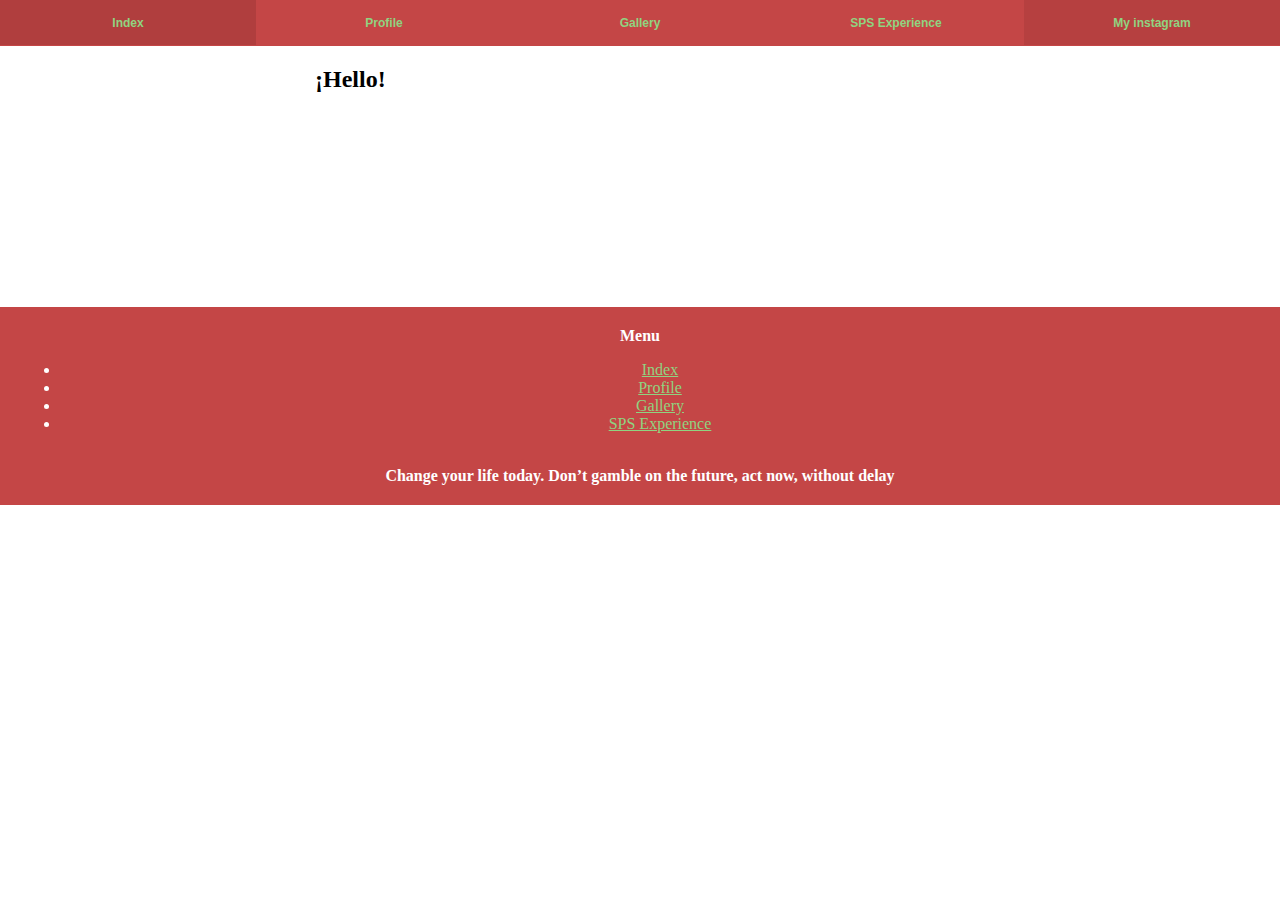
==== portfolio/src/main/webapp/instagram.html @ c41adad4 "Add an instagram widget and create a instagram html document" ====
<!DOCTYPE html>
<!--Menu-->
<nav class="menu-main">
  <a href="index.html">Index</a>
  <a href="profile.html">Profile</a>
  <a href="random.html">Gallery</a>
  <a href="sps.html">SPS Experience</a>
  <a href="instagram.html" class="active">My instagram</a>
</nav>
<html>
  <head>
    <meta charset="UTF-8">
    <title>Vanesa | Instagram</title>
    <!--Favicon-->
    <link rel="shortcut icon" type="image/jpg" href="images/favicon-32x32.jpg"> 
    <link rel="stylesheet" href="style.css" >
    <script src="script.js"></script>
  </head>
  <body>
    <div id="content">
     <h2>¡Hello!</h2>
     <!-- SnapWidget of Instagram-->
     <script src="https://snapwidget.com/js/snapwidget.js"></script>
     <iframe src="https://snapwidget.com/embed/940965" 
     class="snapwidget-widget" allowtransparency="true" 
     frameborder="0" scrolling="no" style="border:none; overflow:hidden;  
     width:100%; "></iframe>
    
    </div>
</body>
<!--Footer menu-->
<footer id="main-footer">
  <p><b>Menu</b></p>
  <ul><li><a href="index.html">Index</a></li>
  <li><a href="profile.html">Profile</a></li>
  <li><a href="random.html">Gallery</a></li>
  <li><a href="sps.html">SPS Experience</a></li> </ul>
  &nbsp;
  <p><b> Change your life today. Don’t gamble on the future, act now, without delay</b></p>
  </footer> 

</html>
---- portfolio/src/main/webapp/style.css ----
#content {
  margin-left: auto;
  margin-right: auto;
  width: 650px;
}
/* Images Style */
.image-thumbnails {
  display: flex;
  flex-wrap: wrap;
  justify-content: center;
}

.image-thumbnails img {
  margin: 10px;
  max-height: 200px;
  max-width: 200px;
}

.image-thumbnails img:hover {
  border: thick solid black;
}

#random-image-container img {
  margin-top: 20px;
}


#greeting-container {
  margin-top: 20px;
}
/* Menu Style */
 body{
    margin: 0px;
}

.menu-main{
    display: flex;
    justify-content: space-between;
    background: #c44646;
    border-bottom: 1px solid #c44646;
    height: 45px;
}

.menu-main a{
    flex: 1;
    font-family: arial;
    display: flex;
    color: #90d380;
    text-decoration: none;
    font-size: 12px;
    font-weight: bold;    
    justify-content: center;
    align-items: center;
}

.menu-main a:hover{
    background: rgba(0,0,0, .1);
}

.menu-main a.active{
    background-color: #b64040;
}

@media (max-width: 768px) {
    
    .menu-main{
        height: auto;
        border-bottom: 0px;
        display: block;
    }
    
    .menu-main a{
        height: 45px;
        border-bottom: 1px solid #c44646;
    }

}

/* Footer Style */

#main-footer {
	background: #c44646;
	color: white;
	text-align: center;
	padding: 20px;
	margin-top: 40px;
}
	#main-footer p {
		margin: 0;
	}
	
	#main-footer a {
		color: #90d380;
	}
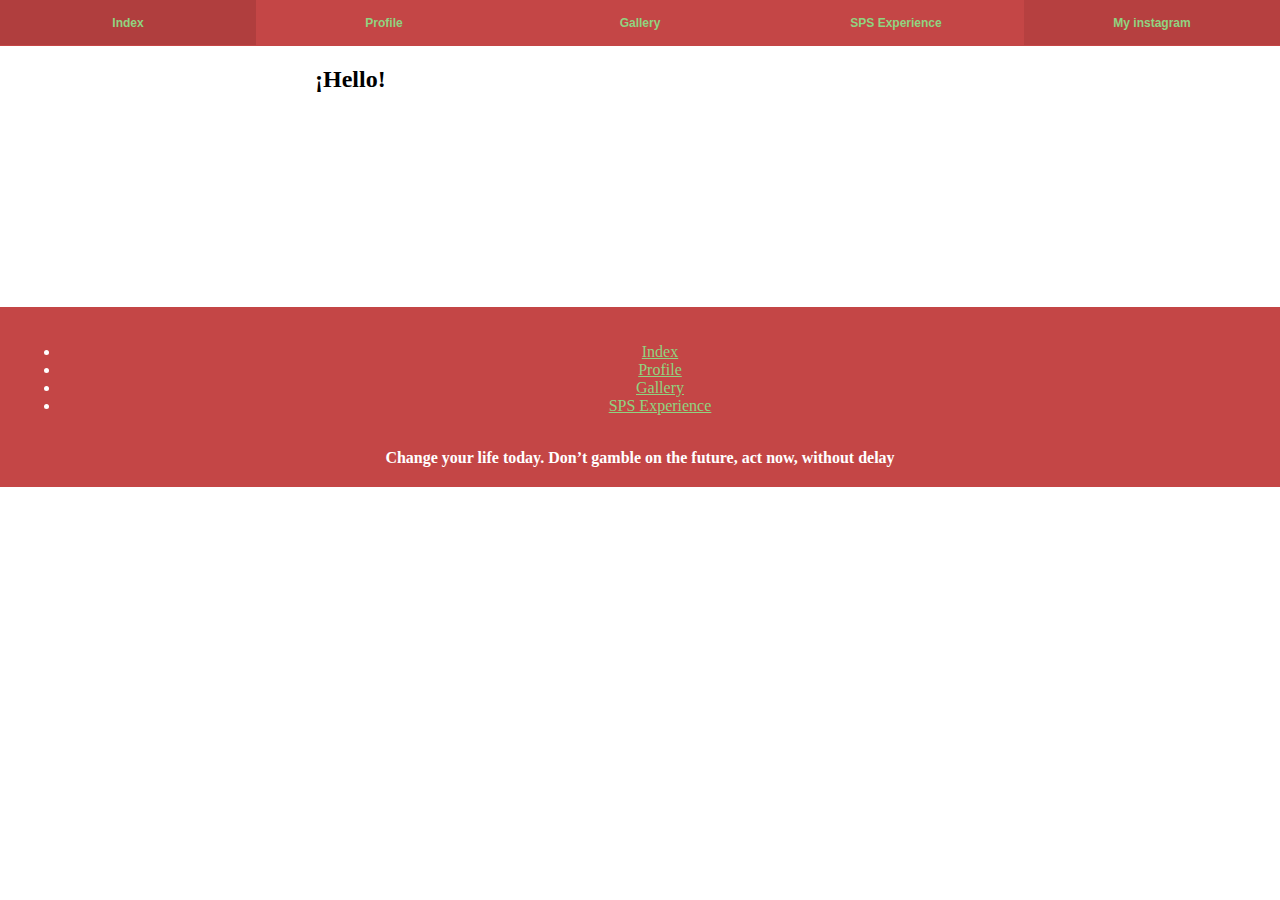
==== commit c55c0850: "Change de footer menu" ====
--- a/portfolio/src/main/webapp/instagram.html
+++ b/portfolio/src/main/webapp/instagram.html
@@ -30,7 +30,6 @@
 </body>
 <!--Footer menu-->
 <footer id="main-footer">
-  <p><b>Menu</b></p>
   <ul><li><a href="index.html">Index</a></li>
   <li><a href="profile.html">Profile</a></li>
   <li><a href="random.html">Gallery</a></li>
--- a/portfolio/src/main/webapp/style.css
+++ b/portfolio/src/main/webapp/style.css
@@ -24,10 +24,17 @@
   margin-top: 20px;
 }
 
-
 #greeting-container {
   margin-top: 20px;
 }
+
+img {
+  display: block;
+  margin: auto;
+  max-width: 100%;
+  width: 50%;
+}
+
 /* Menu Style */
  body{
     margin: 0px;
@@ -93,3 +100,19 @@
 		color: #90d380;
 	}
 
+  /* Gallery Style */
+  .image-thumbnails {
+  display: flex;
+  flex-wrap: wrap;
+  justify-content: center;
+}
+
+.image-thumbnails img {
+  margin: 10px;
+  max-height: 200px;
+  max-width: 200px;
+}
+
+.image-thumbnails img:hover {
+  border: thick solid black;
+}
